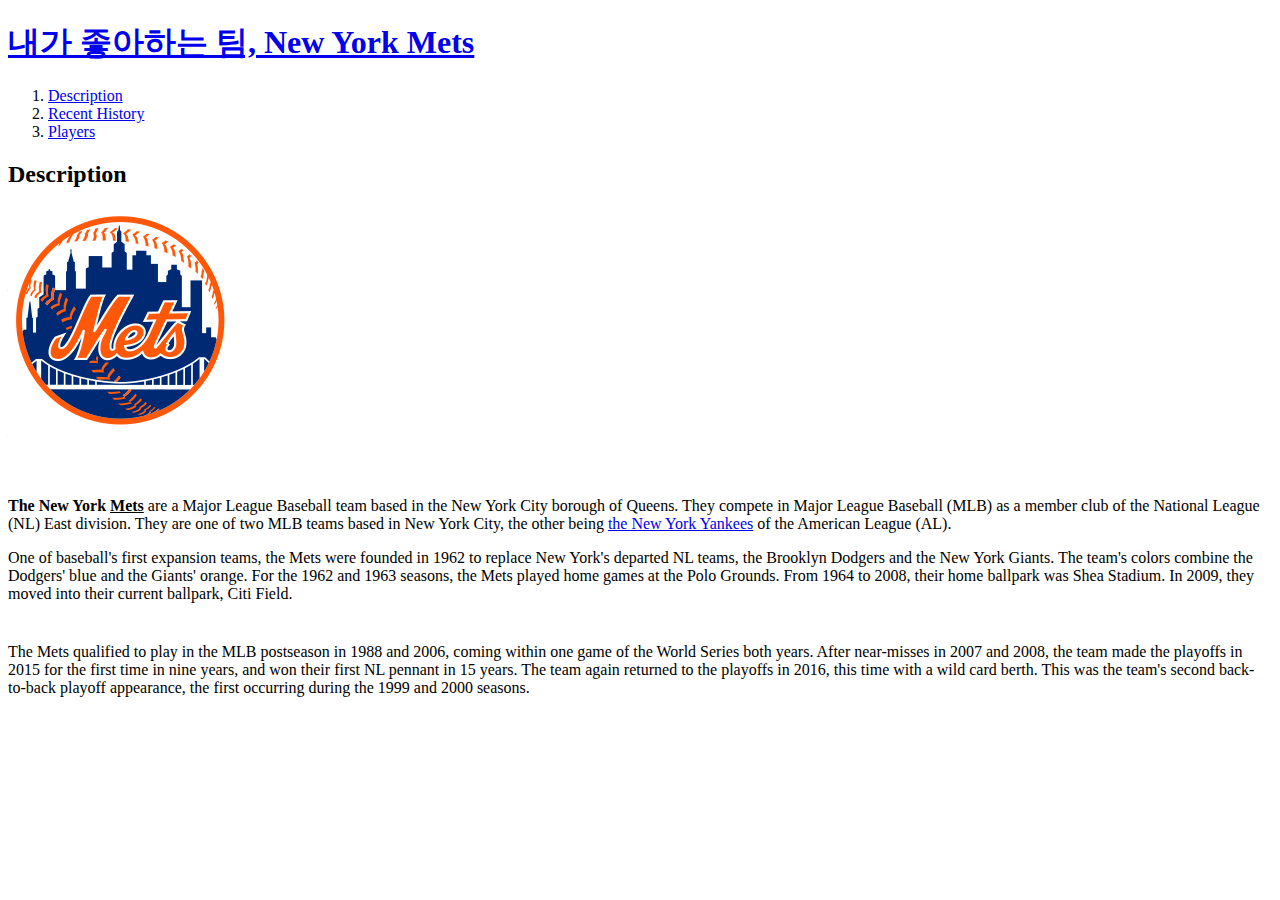
==== 1.html @ de128e74 "my first project - first version" ====
<!doctype html>
<html>
<head>
  <title>WEB1 - New York Mets</title>
  <meta charset="utf-8">
</head>
<body>
  <h1><a href="index.html">내가 좋아하는 팀, New York Mets</a></h1>
  <ol>
    <li><a href="1.html">Description</a></li>
    <li><a href="2.html">Recent History</a></li>
    <li><a href="3.html">Players</a></li>
  </ol>
  <h2>Description</h2>
  <img src="Mets.svg.png">
  <p style="margin-top:60px;"><strong>The New York <u>Mets</u></strong> are a Major League Baseball team based
  in the New York City borough of Queens. They compete in Major League Baseball
 (MLB) as a member club of the National League (NL) East division. They are one
  of two MLB teams based in New York City, the other being <a href="https://www.
mlb.com/yankees" target="_blank" title="https://www.mlb.com/yankees">the New York Yankees</a>
  of the American League (AL).
</p><p style="margin-bottom:40px;">One of baseball's first expansion teams,
  the Mets were founded in 1962 to replace New York's departed NL teams, the
  Brooklyn Dodgers and the New York Giants. The team's colors combine the
  Dodgers' blue and the Giants' orange. For the 1962 and 1963 seasons, the Mets
  played home games at the Polo Grounds. From 1964 to 2008, their home
  ballpark was Shea Stadium. In 2009, they moved into their current ballpark,
  Citi Field.</p>
  <p>The Mets qualified to play in the MLB postseason in 1988 and 2006, coming
     within one game of the World Series both years. After near-misses in 2007
     and 2008, the team made the playoffs in 2015 for the first time in nine years,
     and won their first NL pennant in 15 years. The team again returned to the
     playoffs in 2016, this time with a wild card berth. This was the team's second
     back-to-back playoff appearance, the first occurring during the 1999 and 2000 seasons.</p>
</body>
</html>
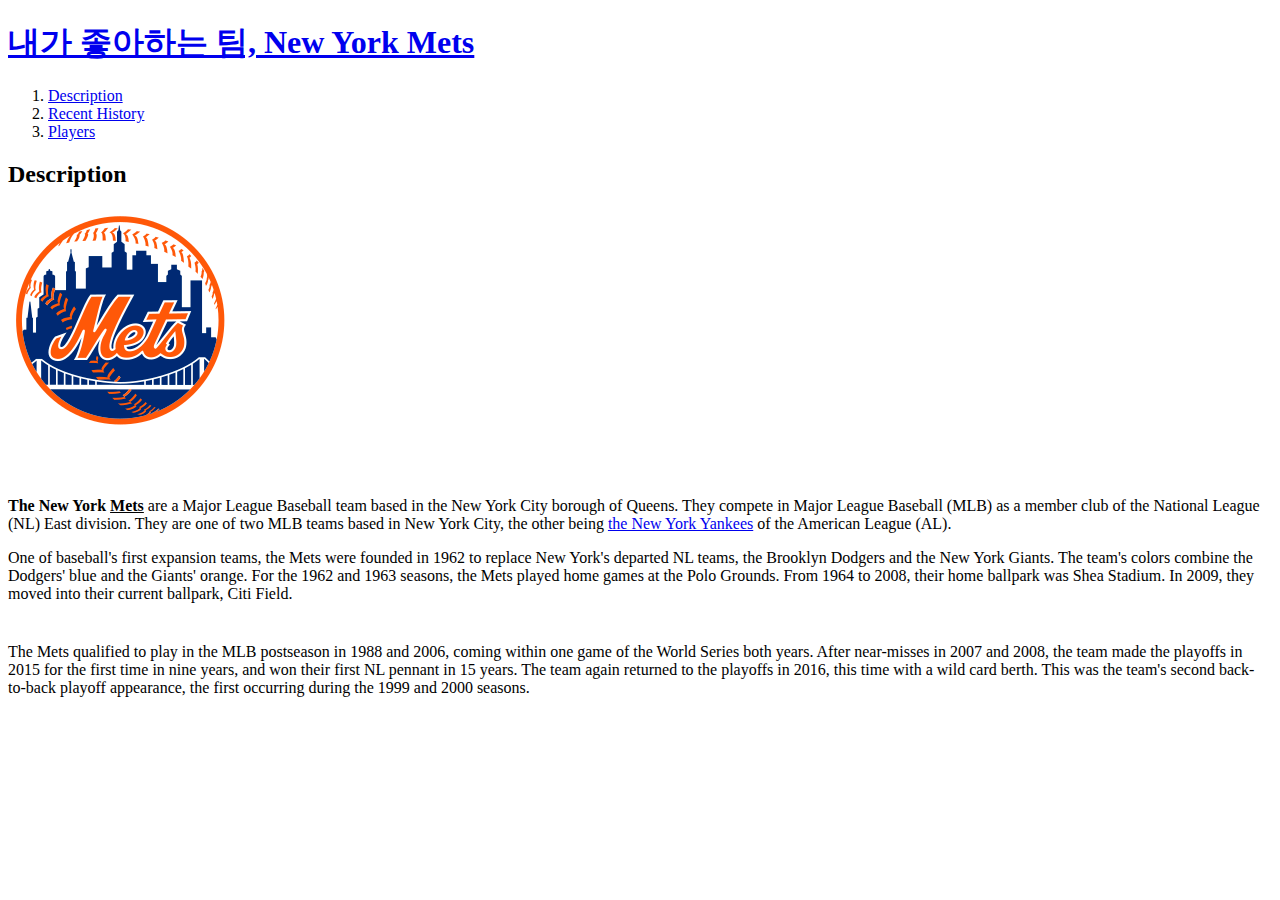
==== commit 05f6fe02: "for google upload" ====
--- a/1.html
+++ b/1.html
@@ -3,6 +3,7 @@
 <head>
   <title>WEB1 - New York Mets</title>
   <meta charset="utf-8">
+  <meta name="google-site-verification" content="FdX1vDQ97E38SgVswLK2m00gOEx2K5hhNvCia-epIFs" />
 </head>
 <body>
   <h1><a href="index.html">내가 좋아하는 팀, New York Mets</a></h1>
